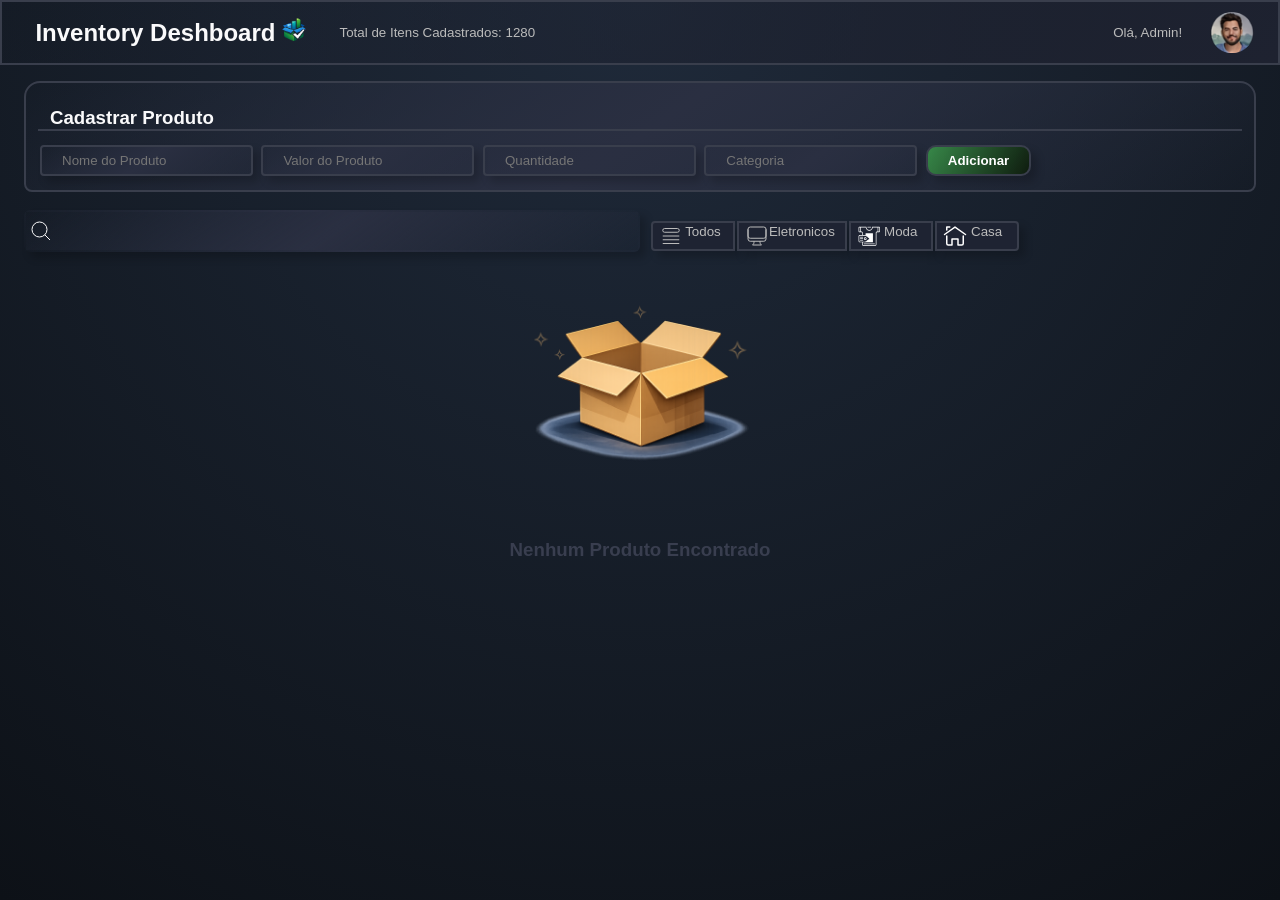
==== home.html @ 5e97a634 "sistema de busca funcionando  mas precisa resolver a parte de n aparecer o sistema de vazio" ====
<!doctype html>
<html lang="pt-br">
  <head>
    <meta charset="UTF-8" />
    <meta name="viewport" content="width=device-width, initial-scale=1.0" />
    <title>Inventory Dashboard</title>
    <link rel="shortcut icon" href="img/icons/logo.ico" type="image/x-icon" />
    <link rel="stylesheet" href="style.css" />
  </head>
  <body>
    <header>
      <div class="header-div-1">
        <h1>
          Inventory Deshboard <img class="logo" src="./img/logo.png" alt="" />
        </h1>
        <h3>Total de Itens Cadastrados: <span>1280</span></h3>
      </div>

      <div class="header-div-2">
        <h3>Olá, Admin!</h3>
        <img src="./img/usuario.png" alt="" />
      </div>
    </header>
    <main>
      <div class="cadastrar-produtos">
        <div class="cadastrar-produtos-titulo">Cadastrar Produto</div>
        <div>
          <input
            type="text"
            placeholder="Nome do Produto"
            name="NomePro"
            id="nomePro"
          />
          <input
            type="number"
            placeholder="Valor do Produto"
            name="ValorPro"
            id="valorPro"
          />
          <input
            type="number"
            placeholder="Quantidade"
            name="ValorPro"
            id="quantidadePro"
          />
          <input
            type="text"
            name="Categoria"
            id="categoriaPro"
            placeholder="Categoria"
          />
          <input class="botao-adicionar" type="button" value="Adicionar" onclick="produtos.Adicionar()" />
        </div>
      </div>
      <div class="filtros">
        <div class="busca-div">
          <svg
            xmlns="http://www.w3.org/2000/svg"
            fill="none"
            viewBox="0 0 24 24"
            strokeWidth="{1.5}"
            stroke="currentColor"
            className="size-6"
          >
            <path
              strokeLinecap="round"
              strokeLinejoin="round"
              d="m21 21-5.197-5.197m0 0A7.5 7.5 0 1 0 5.196 5.196a7.5 7.5 0 0 0 10.607 10.607Z"
            />
          </svg>
          <input class="campo-busca" type="text" name="" id="buscaPro" onkeydown="produtos.BuscaProduto()" />
        </div>
        <div class="botoes-categorias">
          <div class="borda-direita-2-div">
            <button type="button" value="Todos">
              <svg
                xmlns="http://www.w3.org/2000/svg"
                fill="none"
                viewBox="0 0 24 24"
                strokeWidth="{1.5}"
                stroke="currentColor"
                className="size-6"
              >
                <path
                  strokeLinecap="round"
                  strokeLinejoin="round"
                  d="M3.75 12h16.5m-16.5 3.75h16.5M3.75 19.5h16.5M5.625 4.5h12.75a1.875 1.875 0 0 1 0 3.75H5.625a1.875 1.875 0 0 1 0-3.75Z"
                />
              </svg>
              <p>Todos</p>
            </button>
          </div>
          <div>
            <button type="button" value="Todos">
              <svg
                xmlns="http://www.w3.org/2000/svg"
                fill="none"
                viewBox="0 0 24 24"
                strokeWidth="{1.5}"
                stroke="currentColor"
                className="size-6"
              >
                <path
                  strokeLinecap="round"
                  strokeLinejoin="round"
                  d="M9 17.25v1.007a3 3 0 0 1-.879 2.122L7.5 21h9l-.621-.621A3 3 0 0 1 15 18.257V17.25m6-12V15a2.25 2.25 0 0 1-2.25 2.25H5.25A2.25 2.25 0 0 1 3 15V5.25m18 0A2.25 2.25 0 0 0 18.75 3H5.25A2.25 2.25 0 0 0 3 5.25m18 0V12a2.25 2.25 0 0 1-2.25 2.25H5.25A2.25 2.25 0 0 1 3 12V5.25"
                />
              </svg>
              <p>Eletronicos</p>
            </button>
          </div>
          <div>
            <button type="button" value="Todos">
              <img src="./img/e.svg" alt="" />
              <p>Moda</p>
            </button>
          </div>
          <div class="borda-esquerda-2-div">
            <button type="button" value="Todos">
              <img src="./img/ee.svg" alt="" />
              <p>Casa</p>
            </button>
          </div>
        </div>
      </div>
      <div class="resultado">
       <div class="vazio">
            <img class="caixa-vazia" src="./img/caixa.png" alt="" />
            <h3>Nenhum Produto Encontrado</h3>
          </div>
        <div id="produtos-lista" class="produtos">
          
        </div>
      </div>
      </div>
      </div>
    </main>

    <script src="./script.js"></script>
  </body>
</html>
---- style.css ----
html,
body {
  height: 100%;
}
body {
  background: radial-gradient(circle at top, #1f2a3a, #0d1117);
  margin: 0;
  font-family: Arial, Helvetica, sans-serif;
  color: #fafafb;
  padding: 0;
}

input::-webkit-outer-spin-button,
input::-webkit-inner-spin-button {
  -webkit-appearance: none;
  margin: 0;
}

header {
  background: linear-gradient(
    145deg,
    rgba(18, 21, 33, 0.04),
    rgba(30, 34, 48.2)
  );
  margin: 0;
  padding: 0;
  display: grid;
  grid-template-columns: 5fr 1fr;
  border: solid 2px #393e4c;
}

header div {
  display: grid;
  grid-template-columns: 1fr 2fr;
}
.header-div-1 {
  text-align: center;
  display: grid;
  max-width: 600px;
  grid-template-columns: auto auto;
}
.header-div-1 h3 {
  text-align: left;
}

.header-div-2 {
  text-align: end;
  display: grid;
  gap: 4px;
  grid-template-columns: auto auto;
}
header h1 {
  font: bold 18pt Arial;
}
header h3 {
  font: lighter 10pt Arial;
  margin: auto 0;
  color: #bbbbbb;
}
header img {
  margin-left: 10px;
  width: 44px;
  border-radius: 100px;
  margin: auto;
}

main {
  padding: 16px 24px;
}
.cadastrar-produtos {
  border: solid 2px #393e4c;
  padding: 12px;
  background: linear-gradient(
    145deg,
    rgba(30, 36, 52, 0.04),
    rgba(42, 47, 65.2),
    rgba(30, 36, 52, 0.04)
  );
  border-radius: 16px 16px 8px 8px;
}
.cadastrar-produtos-titulo {
  border-bottom: solid 2px #393e4c;
  margin: 12px 0;
  padding: 0 12px;
  font: bold 14pt Arial;
}
.cadastrar-produtos input {
  padding: 6px 20px;
  color: #bbbbbb;
  margin: 2px;
  border-radius: 4px;
  border: solid 2px #393e4c;
  background: linear-gradient(
    145deg,
    rgba(30, 36, 52, 0.04),
    rgba(42, 47, 65.2),
    rgba(30, 36, 52, 0.04)
  );
  box-shadow: 6px 6px 8px rgba(0, 0, 0, 0.2);
}
.cadastrar-produtos input:hover {
  background: linear-gradient(
    145deg,
    rgba(255, 255, 255, 0.04),
    rgba(0, 0, 0, 0.2)
  );
}
input:focus,
textarea:focus,
select:focus {
  outline: none; /* Remove o contorno padrão */
  background-color: #1e2332;
}

div .botao-adicionar {
  background: linear-gradient(
    120deg,
    rgba(60, 158, 76, 0.8),
    rgba(15, 28, 14.8)
  );
  font: bold 10pt Arial;
  color: #ffffff;
  border-radius: 10px;
  cursor: pointer;
}
div .botao-adicionar:hover {
  background-color: #286b33;
}
div .botao-adicionar:focus {
  background-color: #0d2411;
}
div .botao-adicionar:not(:focus) {
  background: linear-gradient(
    120deg,
    rgba(60, 158, 76, 0.8),
    rgba(15, 28, 14.8)
  );
}
.filtros {
  display: grid;

  margin: 18px 0;
}
@media (min-width: 768px) {
  .filtros {
    /* Muda para 2 colunas */
    grid-template-columns: 1fr 1fr;
  }
}

.busca-div {
  background: linear-gradient(
    145deg,
    rgba(30, 36, 52, 0.04),
    rgba(42, 47, 65.2),
    rgba(30, 36, 52, 0.04)
  );
  display: grid;
  grid-template-columns: 5% 95%;
  align-content: center;
  border: solid transparent 2px;
  border-radius: 6px;
  box-shadow: 6px 6px 8px rgba(0, 0, 0, 0.2);
}
.busca-div:hover {
  border: solid 2px #393e4c;
}

.busca-div svg {
  margin: auto;
}
.botoes-categorias {
  padding: 0 16px;
  padding-top: 40px;
}

.campo-busca {
  font: normal 12pt Arial;
  color: #bbbbbb;
  background-color: transparent;
  border: none;
  padding: 6px;
  width: 80%;
}

.campo-busca:focus {
  background-color: transparent;
  border: #393e4c;
  padding: 6px;
  width: 80%;
}

.botoes-categorias {
  max-width: 60%;
  display: grid;
  grid-template-columns: repeat(4, 1fr);
  padding: 10px 10px 0px 10px;
}
.botoes-categorias div {
  display: grid;
  grid-template-columns: auto auto;
  justify-content: center;
  gap: 4px;
  box-shadow: 6px 6px 8px rgba(0, 0, 0, 0.2);
  background: #1e2332;
  padding: 0;
  margin: 1px;
  border: solid 2px #393e4c;
}

.botoes-categorias div button {
  background-color: transparent;
  display: grid;
  grid-template-columns: 1fr 2fr;
  align-content: center;
  border: none;
  color: #bbbbbb;
}
.botoes-categorias div:hover {
  border: solid 2px #555d72;
}

.botoes-categorias div button p {
  font: normal 1remArial;
  padding: 0;
  margin: 0;
  align-content: center;
}

.borda-direita-2-div {
  border-radius: 4px 0 0 4px;
}

.borda-esquerda-2-div {
  border-radius: 0 4px 4px 0;
}

.resultado{
  margin: auto;
  width: 100%;
  height: 70vw;
  overflow-y: auto;
  display: grid;
  text-align: center;
  
}

@media (min-width: 768px) {
  .resultado{
    /* Muda para 2 colunas */
    height: 28vw;
  }
}
.vazio{
  color: #393e4f;
}
.vazio::-webkit-scrollbar {
  display: none; /* Para Chrome, Safari e Edge */
}
.resultado::-webkit-scrollbar {
  display: none; /* Para Chrome, Safari e Edge */
}
.produtos::-webkit-scrollbar {
  display: none; /* Para Chrome, Safari e Edge */
}
.logo {
  width: 24px;
}
svg {
  width: 1rem;
}

img {
  width: 18px;
}
button img,
svg {
  width: 4vw;
  max-width: 24px;
}

.caixa-vazia {
  width: 30%;
  margin: auto;
}

.produtos {
  width: 100%;
  height: 70vw;
  overflow-y: auto;
}

@media (min-width: 768px) {
  .produtos {
    /* Muda para 2 colunas */
    height: 28vw;
  }
}
.produtos {
  display: grid;
  gap: 24px;
}
.cheio {
  background: linear-gradient(
    145deg,
    rgba(30, 36, 52, 0.04),
    rgba(42, 47, 65.2, 0.5),
    rgba(30, 36, 52, 0.04)
  );
  border: solid 2px #555d72;
  border-radius: 10px;
  max-width: 22rem;
  max-height: 10rem;
  display: grid;
  grid-template-columns: 1fr 1fr;
}
.produto-card h1,
h2,
h4 {
  margin: 10px 0;
}
.produto-card h1 {
  border-bottom: solid 2px #555d72;
}
.produto-card h2,
h4 {
  font: normal 12pt Arial;
}
.produto-card {
  padding: 12px;
}

.produto-card div {
  display: grid;
}
.botoes-modificar {
  display: grid;
  grid-template-columns: 1fr 1fr;
  width: 100%;
  gap: 10px;
}
.botoes-modificar button {
  background: linear-gradient(
    145deg,
    rgba(18, 24, 33, 4),
    rgba(42, 47, 65.2, 0.5),
    rgba(18, 24, 33, 4)
  );
  border: solid 2px #393e4c;
  padding: 4px 8px;
  color: #bbbbbb;
  border-radius: 2px;
}

.botoes-modificar button:hover {
  background: linear-gradient(
    145deg,
    rgba(255, 255, 255, 0.04),
    rgba(0, 0, 0, 0.2)
  );
  color: #bbbbbb;
}

.cheio img {
  width: 120px;
  margin: auto;
}

@media (min-width: 768px) {
  .produtos {
    display: grid;
    grid-template-columns: repeat(4, 1fr);
    gap: 24px;
  }
}
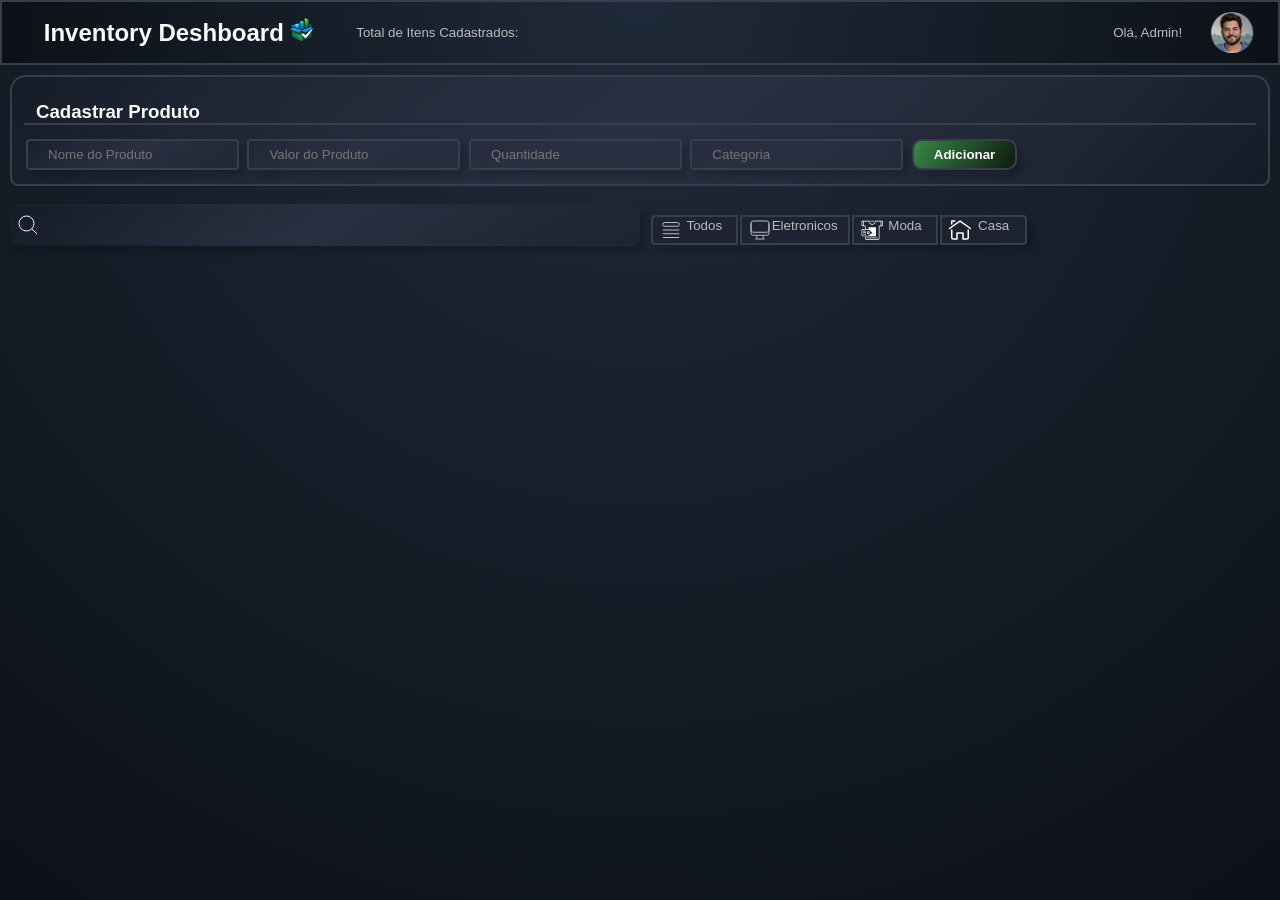
==== commit 1a98a9b3: "pronto pra uso" ====
--- a/home.html
+++ b/home.html
@@ -13,7 +13,7 @@
         <h1>
           Inventory Deshboard <img class="logo" src="./img/logo.png" alt="" />
         </h1>
-        <h3>Total de Itens Cadastrados: <span>1280</span></h3>
+        <h3>Total de Itens Cadastrados: <span class="TotalDeItens"> </span></h3>
       </div>
 
       <div class="header-div-2">
@@ -72,7 +72,7 @@
         </div>
         <div class="botoes-categorias">
           <div class="borda-direita-2-div">
-            <button type="button" value="Todos">
+            <button class="todos" type="button" value="Todos" onclick="produtos.FiltroTipo('todos')">
               <svg
                 xmlns="http://www.w3.org/2000/svg"
                 fill="none"
@@ -91,7 +91,7 @@
             </button>
           </div>
           <div>
-            <button type="button" value="Todos">
+            <button  class="eletronicos" type="button" value="Todos" onclick="produtos.FiltroTipo('eletronicos')">
               <svg
                 xmlns="http://www.w3.org/2000/svg"
                 fill="none"
@@ -110,13 +110,13 @@
             </button>
           </div>
           <div>
-            <button type="button" value="Todos">
+            <button class="moda" type="button" value="Todos"onclick="produtos.FiltroTipo('moda')">
               <img src="./img/e.svg" alt="" />
               <p>Moda</p>
             </button>
           </div>
           <div class="borda-esquerda-2-div">
-            <button type="button" value="Todos">
+            <button class="casa" type="button" value="Todos"onclick="produtos.FiltroTipo('casa')">
               <img src="./img/ee.svg" alt="" />
               <p>Casa</p>
             </button>
@@ -124,16 +124,31 @@
         </div>
       </div>
       <div class="resultado">
-       <div class="vazio">
-            <img class="caixa-vazia" src="./img/caixa.png" alt="" />
-            <h3>Nenhum Produto Encontrado</h3>
-          </div>
-        <div id="produtos-lista" class="produtos">
-          
-        </div>
+       <div class="cheio"></div>
+        
       </div>
       </div>
       </div>
+
+      <div id="modalEdicao" class="modal">
+  <div class="modal-content">
+    <span class="close-button" onclick="produtos.FecharModalEdicao()">&times;</span>
+    <div class="modal-header">
+      <h2>Editar Produto</h2>
+      
+    </div>
+    <div class="modal-body">
+      <input type="text" id="editNome" placeholder="Nome do Produto">
+      <input type="number" id="editValor" placeholder="Valor">
+      <input type="number" id="editQuantidade" placeholder="Quantidade">
+      <input type="text" id="editCategoria" placeholder="Categoria">
+    </div>
+        <div class="modal-footer">
+          <button class="btn-cancelar" onclick="produtos.FecharModalEdicao()">Cancelar</button>
+          <button class="btn-salvar" onclick="produtos.SalvarEdicao()">Salvar Alterações</button>
+        </div>
+  </div>
+    </div>
     </main>
 
     <script src="./script.js"></script>
--- a/style.css
+++ b/style.css
@@ -1,13 +1,31 @@
 html,
 body {
-  height: 100%;
-}
+  height: 100vh; /* Força a altura exata da janela visual */
+  width: 100vw; /* Força a largura exata da janela visual */
+  margin: 0;
+  padding: 0;
+  overflow: hidden; /* Impede QUALQUER rolagem no nível do navegador */
+  background: radial-gradient(circle at top, #1f2a3a, #0d1117);
+}
+
 body {
-  background: radial-gradient(circle at top, #1f2a3a, #0d1117);
-  margin: 0;
+  display: flex;
+  flex-direction: column; /* Empilha Header e Main */
   font-family: Arial, Helvetica, sans-serif;
   color: #fafafb;
-  padding: 0;
+  box-sizing: border-box;
+}
+
+/* O segredo para não estrapolar */
+main {
+  flex: 1; /* Faz o main ocupar APENAS o que sobra da tela */
+  display: flex;
+  flex-direction: column;
+  width: 100%;
+  height: auto;
+  overflow: hidden; /* Garante que nada dentro do main crie rolagem externa */
+  box-sizing: border-box;
+  padding: 10px;
 }
 
 input::-webkit-outer-spin-button,
@@ -17,11 +35,7 @@
 }
 
 header {
-  background: linear-gradient(
-    145deg,
-    rgba(18, 21, 33, 0.04),
-    rgba(30, 34, 48.2)
-  );
+  background: radial-gradient(circle at top, #1f2a3a, #0d1117);
   margin: 0;
   padding: 0;
   display: grid;
@@ -64,9 +78,6 @@
   margin: auto;
 }
 
-main {
-  padding: 16px 24px;
-}
 .cadastrar-produtos {
   border: solid 2px #393e4c;
   padding: 12px;
@@ -218,6 +229,7 @@
 }
 .botoes-categorias div:hover {
   border: solid 2px #555d72;
+  background-color: #393e4c;
 }
 
 .botoes-categorias div button p {
@@ -235,34 +247,31 @@
   border-radius: 0 4px 4px 0;
 }
 
-.resultado{
-  margin: auto;
+.resultado {
   width: 100%;
   height: 70vw;
   overflow-y: auto;
   display: grid;
-  text-align: center;
+  gap: 12px;
+  grid-template-columns: repeat(1, 1fr);
   
 }
-
-@media (min-width: 768px) {
+@media (min-width: 700px){
   .resultado{
-    /* Muda para 2 colunas */
-    height: 28vw;
+    grid-template-columns: repeat(2, 1fr);
   }
 }
-.vazio{
-  color: #393e4f;
-}
-.vazio::-webkit-scrollbar {
-  display: none; /* Para Chrome, Safari e Edge */
-}
-.resultado::-webkit-scrollbar {
-  display: none; /* Para Chrome, Safari e Edge */
-}
-.produtos::-webkit-scrollbar {
-  display: none; /* Para Chrome, Safari e Edge */
-}
+@media (min-width: 1000px){
+  .resultado{
+    grid-template-columns: repeat(3, 1fr);
+  }
+}
+@media (min-width: 1300px){
+  .resultado{
+    grid-template-columns: repeat(4, 1fr);
+  }
+}
+
 .logo {
   width: 24px;
 }
@@ -279,41 +288,6 @@
   max-width: 24px;
 }
 
-.caixa-vazia {
-  width: 30%;
-  margin: auto;
-}
-
-.produtos {
-  width: 100%;
-  height: 70vw;
-  overflow-y: auto;
-}
-
-@media (min-width: 768px) {
-  .produtos {
-    /* Muda para 2 colunas */
-    height: 28vw;
-  }
-}
-.produtos {
-  display: grid;
-  gap: 24px;
-}
-.cheio {
-  background: linear-gradient(
-    145deg,
-    rgba(30, 36, 52, 0.04),
-    rgba(42, 47, 65.2, 0.5),
-    rgba(30, 36, 52, 0.04)
-  );
-  border: solid 2px #555d72;
-  border-radius: 10px;
-  max-width: 22rem;
-  max-height: 10rem;
-  display: grid;
-  grid-template-columns: 1fr 1fr;
-}
 .produto-card h1,
 h2,
 h4 {
@@ -321,13 +295,19 @@
 }
 .produto-card h1 {
   border-bottom: solid 2px #555d72;
+  text-align: center;
 }
 .produto-card h2,
 h4 {
   font: normal 12pt Arial;
 }
 .produto-card {
-  padding: 12px;
+  padding: 0 24px;
+  border: solid 2px #bbbbbb;
+  height: 10rem;
+  width: 16rem;
+  margin: auto;
+  border-radius: 12px;
 }
 
 .produto-card div {
@@ -338,6 +318,7 @@
   grid-template-columns: 1fr 1fr;
   width: 100%;
   gap: 10px;
+ 
 }
 .botoes-modificar button {
   background: linear-gradient(
@@ -360,16 +341,65 @@
   );
   color: #bbbbbb;
 }
-
-.cheio img {
-  width: 120px;
+.resultado {
   margin: auto;
-}
-
-@media (min-width: 768px) {
-  .produtos {
+  width: 98%;
+  height: 100%;
+}
+.resultado::-webkit-scrollbar {
+  display: none;
+}
+
+.vazio img {
+  width: 30%;
+}
+.modal {
+  /* O Pulo do Gato: Tira o modal do fluxo normal e fixa na tela */
+  position: fixed; 
+  bottom: 20px;    /* Distância do fundo */
+  right: 20px;     /* Distância da direita (o canto que você quer) */
+  z-index: 1000;   /* Garante que ele fique por cima dos produtos */
+  
+  /* Seus estilos de design */
+  background: linear-gradient(145deg, rgba(30, 36, 52, 0.95), rgba(42, 47, 65, 1));
+  max-width: 350px; /* Um pouco maior para caber o layout da imagem */
+  width: 90%;      /* Responsivo para telas menores */
+  border: solid 2px #393e4c;
+  padding: 12px;
+  border-radius: 12px;
+  box-shadow: 0 10px 30px rgba(0, 0, 0, 0.5); /* Sombra para dar profundidade */
+  
+  /* Começa escondido */
+  display: none; 
+}
+.modal-body {
     display: grid;
-    grid-template-columns: repeat(4, 1fr);
-    gap: 24px;
-  }
-}
+    grid-template-columns: 1fr;
+    gap: 10px;
+    padding: 20px;
+}
+
+.modal-body input {
+    padding: 8px;
+    background: #0d1117;
+    border: 1px solid #393e4c;
+    color: white;
+    border-radius: 4px;
+}
+.btn-cancelar{
+     background-color: #393e4c;
+    color: white;
+    border: none;
+    padding: 10px 20px;
+    cursor: pointer;
+    border-radius: 4px;
+}
+.btn-salvar {
+  
+    background-color: #286b33;
+    color: white;
+    border: none;
+    padding: 10px 20px;
+    cursor: pointer;
+    border-radius: 4px;
+}
